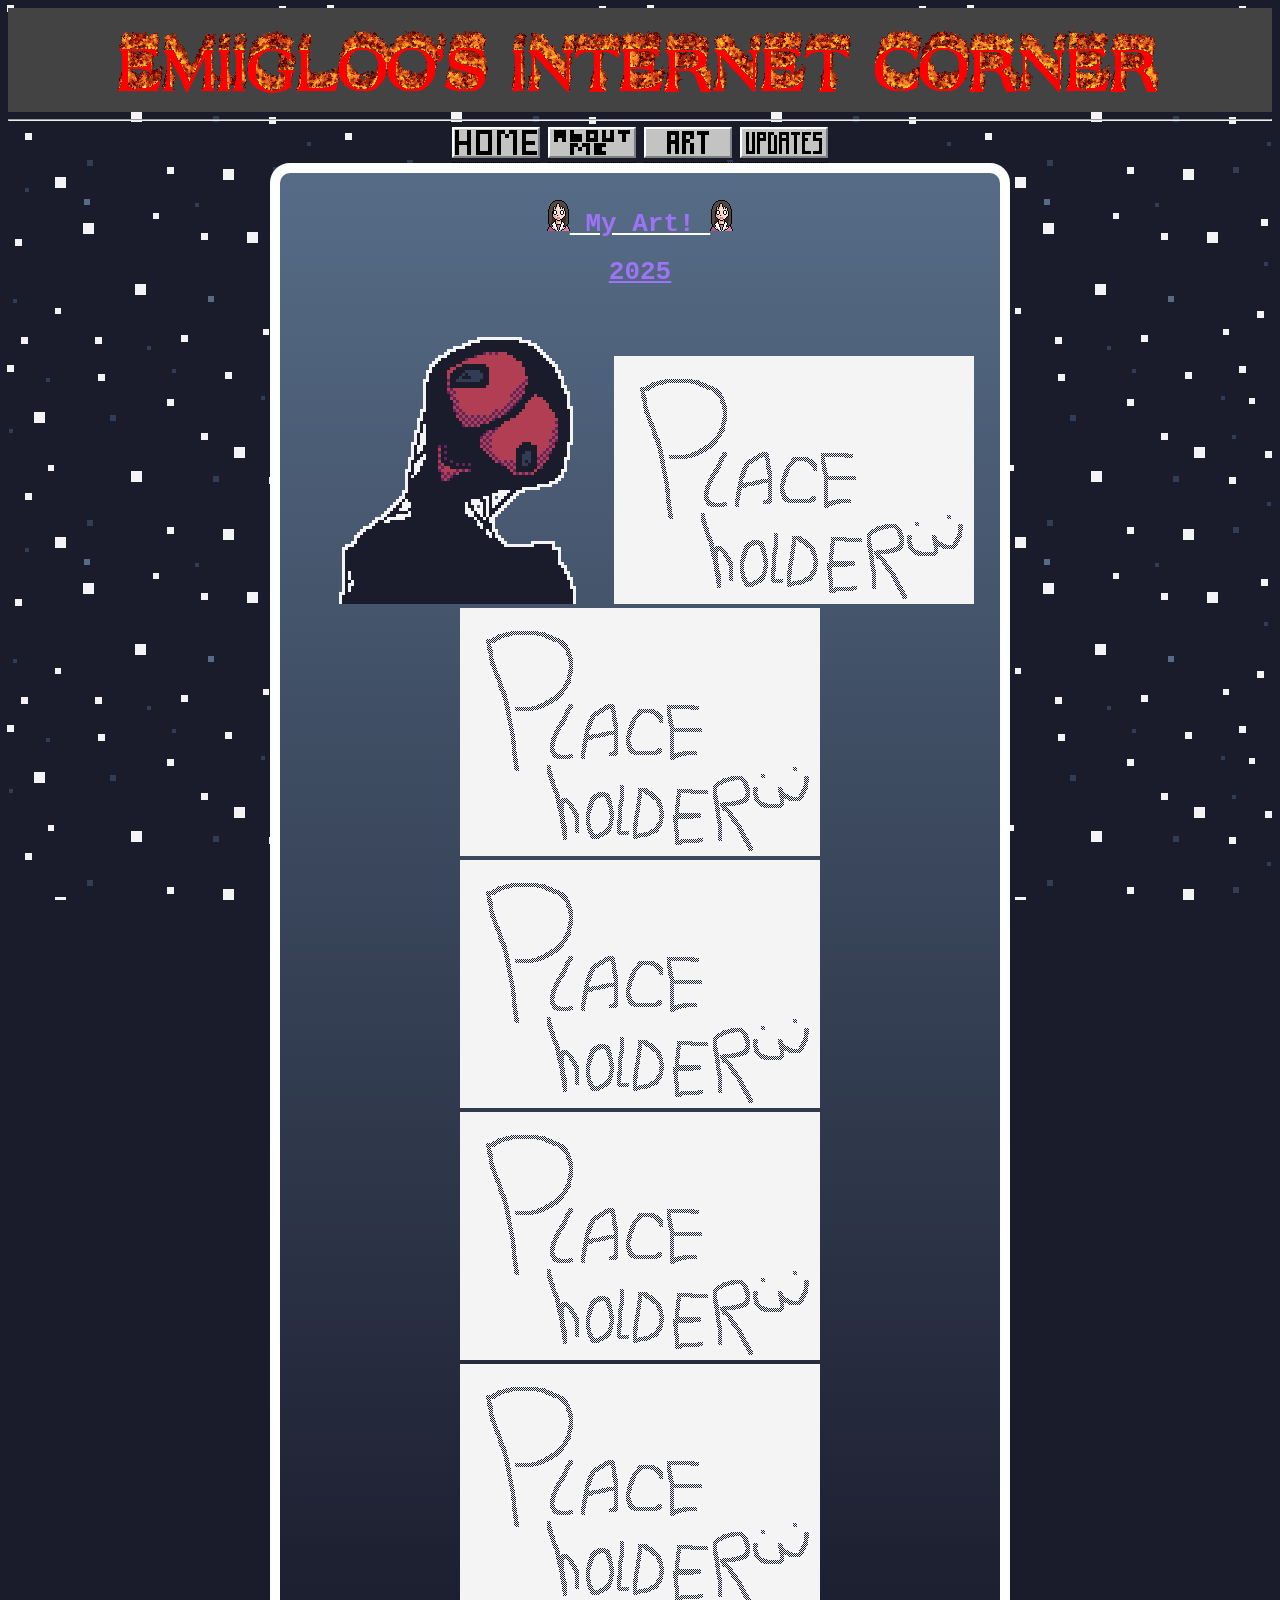
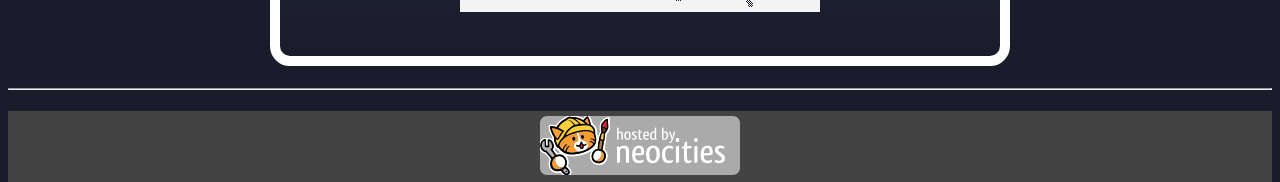
==== page/artwork.html @ 9899625e "Add files via upload" ====
<!DOCTYPE html>
<html>
  <head>
  <style>
    .middle {
      display: block;
      margin-left: auto;
      margin-right: auto;
      
    }
    mark {
      background-color: #1a1c2c;
      color: #f4f4f4;
    
    }
    
    body {
        background: url("bg.gif");
        background-color: #1a1c2c;
        background-attachment: fixed;
        color: #ffffff;
        font-family: monospace;
        font-weight: 900;
    }
    
    #wrap{
      float: left;
      height: auto;
      max-width: 100%;
    }
  </style>
    <meta charset="UTF-8">
    <meta name="viewport" content="width=device-width, initial-scale=1.0">
    <title>Artwork.</title>
    <link rel="icon" type="image/x/icon" href="/logo.ico">
    <!-- The style.css file allows you to change the look of your web pages.
         If you include the next line in all your web pages, they will all share the same look.
         This makes it easier to make new pages for your site. -->
    <link href="/style.css" rel="stylesheet" type="text/css" media="all">
  </head>
  <body>
    <div style="background-color: rgb(67, 67, 67); padding: 5px;">
      <div style="position: relative;">
        <center>
          <img src="internet-corner.gif" id="banner">
        </center>
      </div>
    </div>
    <hr>
    
   <!-- this is for the navigation buttons, worked on this in college lmfao -->
    <!-- this is for the navigation buttons, worked on this in college lmfao -->
    <!-- this is for the navigation buttons, worked on this in college lmfao -->
            <center><div>
              <div class=tooltip>
                <a href="main.html"> <img src="home-button.gif" alt="home"></a>
                
              </div>
              
              <div class=tooltip>
                <a href="aboutme.html"> <img src="abtme-button.gif" alt="about me"></a>
                
              </div>
              
              <div class=tooltip>
                <a href="artwork.html"> <img src="art-button.gif" alt="artwork"></a>
                
              </div>
            
              <div class=tooltip>
                <a href="updates.html"> <img src="upd-button.gif" alt="updates"></a>
              
              </div>
              
            </div></center>
    <!-- nav thingy ends here and the conter shit starts here -->
    <!-- nav thingy ends here and the conter shit starts here -->
    <!-- nav thingy ends here and the conter shit starts here -->
    
  
  
    <center><div style="border: rgb(255, 255, 255) solid 10px; border-radius: 20px;" id="boxcolor">
            
                      <center> <h1><u><img src="osaka-shocked-blink.gif"><span style="color: rgb(158, 115, 245);"> My Art! </span><img src="osaka-shocked-blink.gif"></u></h1></center>
                    <h1 style="color: rgb(158, 115, 245)"><u> 2025</u></h1>
                    <img src="monster1.png" alt="scary monster" id="banner">
                    <img src="placeholder.gif" id="banner">
                    <img src="placeholder.gif" id="banner">
                    <img src="placeholder.gif" id="banner">
                    <img src="placeholder.gif" id="banner">
                    <img src="placeholder.gif" id="banner">
                    <br>
                    <br>
                    <br>
    </div></center>
<br>
<hr>
<br>
<div style="background-color: rgb(67, 67, 67); padding: 5px;">
      <div style="position: relative;">
        <center>
          <img src="neocities.png" alt="powered by: Neocities">
        </center>
      </div>
    </div>
    
  </body>
</html>
---- style.css ----
/* CSS is how you can add style to your website, such as colors, fonts, and positioning of your
   HTML content. To learn how to do something, just try searching Google for questions like
   "how to change link color." */

body {
  background: url("bg.gif");
  background-attachment: fixed;
  color: #ffffff;
  background-color: #1a1c2c;
  font-family: monospace;
  font-weight: 900;
}

#banner {
  height: auto;
  max-width: 100%;
}
a:link {
  color: green;
  background-color: transparent;
  text-decoration: none;
}

a:visited {
  color: pink;
  background-color: transparent;
  text-decoration: none;
}

a:hover {
  color: red;
  background-color: transparent;
  text-decoration: underline;
}

a:active {
  color: yellow;
  background-color: transparent;
  text-decoration: underline;
}

#boxcolor {
 background-image: linear-gradient(#566c86, #1a1c2c);
 border-style: double;
 max-width: 700px;
 padding: 10px;
 
}
  /* Tooltip container */
.tooltip {
  position: relative;
  display: inline-block;
  border-bottom: 1px dotted black; /* Add dots under the hoverable text */
  cursor: pointer;
}

/* Tooltip text */
.tooltiptext {
  visibility: hidden; /* Hidden by default */
  width: 130px;
  background-color: black;
  color: #fffffff;
  text-align: center;
  padding: 5px 0;
  border-radius: 6px;
  position: relative;
  z-index: 1; /* Ensure tooltip is displayed above content */
}

/* Show the tooltip text on hover */
.tooltip:hover .tooltiptext {
  visibility: visible;
}
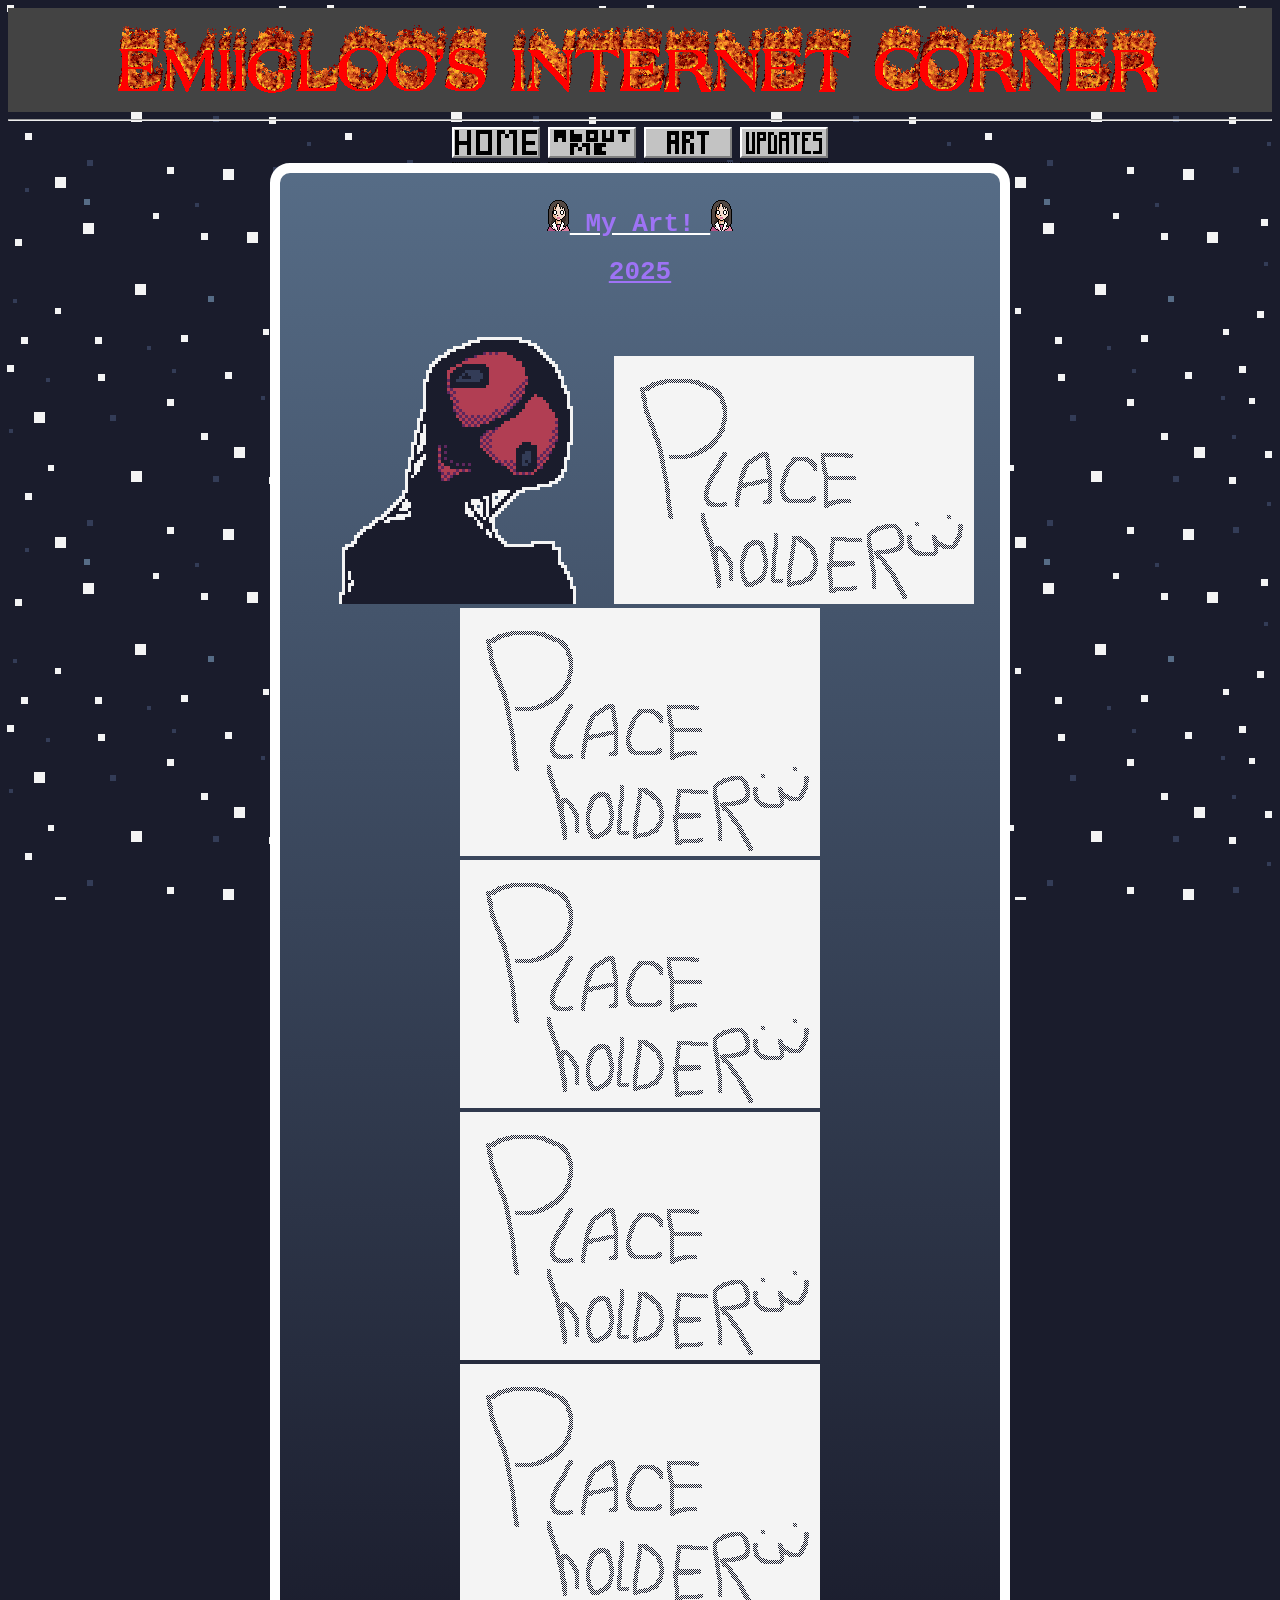
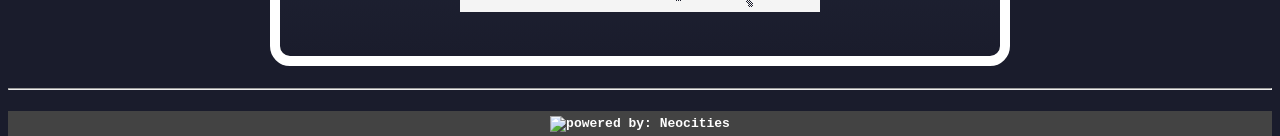
==== commit f8f8b8fa: "Update artwork.html" ====
--- a/page/artwork.html
+++ b/page/artwork.html
@@ -99,10 +99,11 @@
 <div style="background-color: rgb(67, 67, 67); padding: 5px;">
       <div style="position: relative;">
         <center>
-          <img src="neocities.png" alt="powered by: Neocities">
+          <img src="host-git.png" alt="powered by: Neocities">
         </center>
       </div>
     </div>
     
   </body>
-</html>+
+</html>
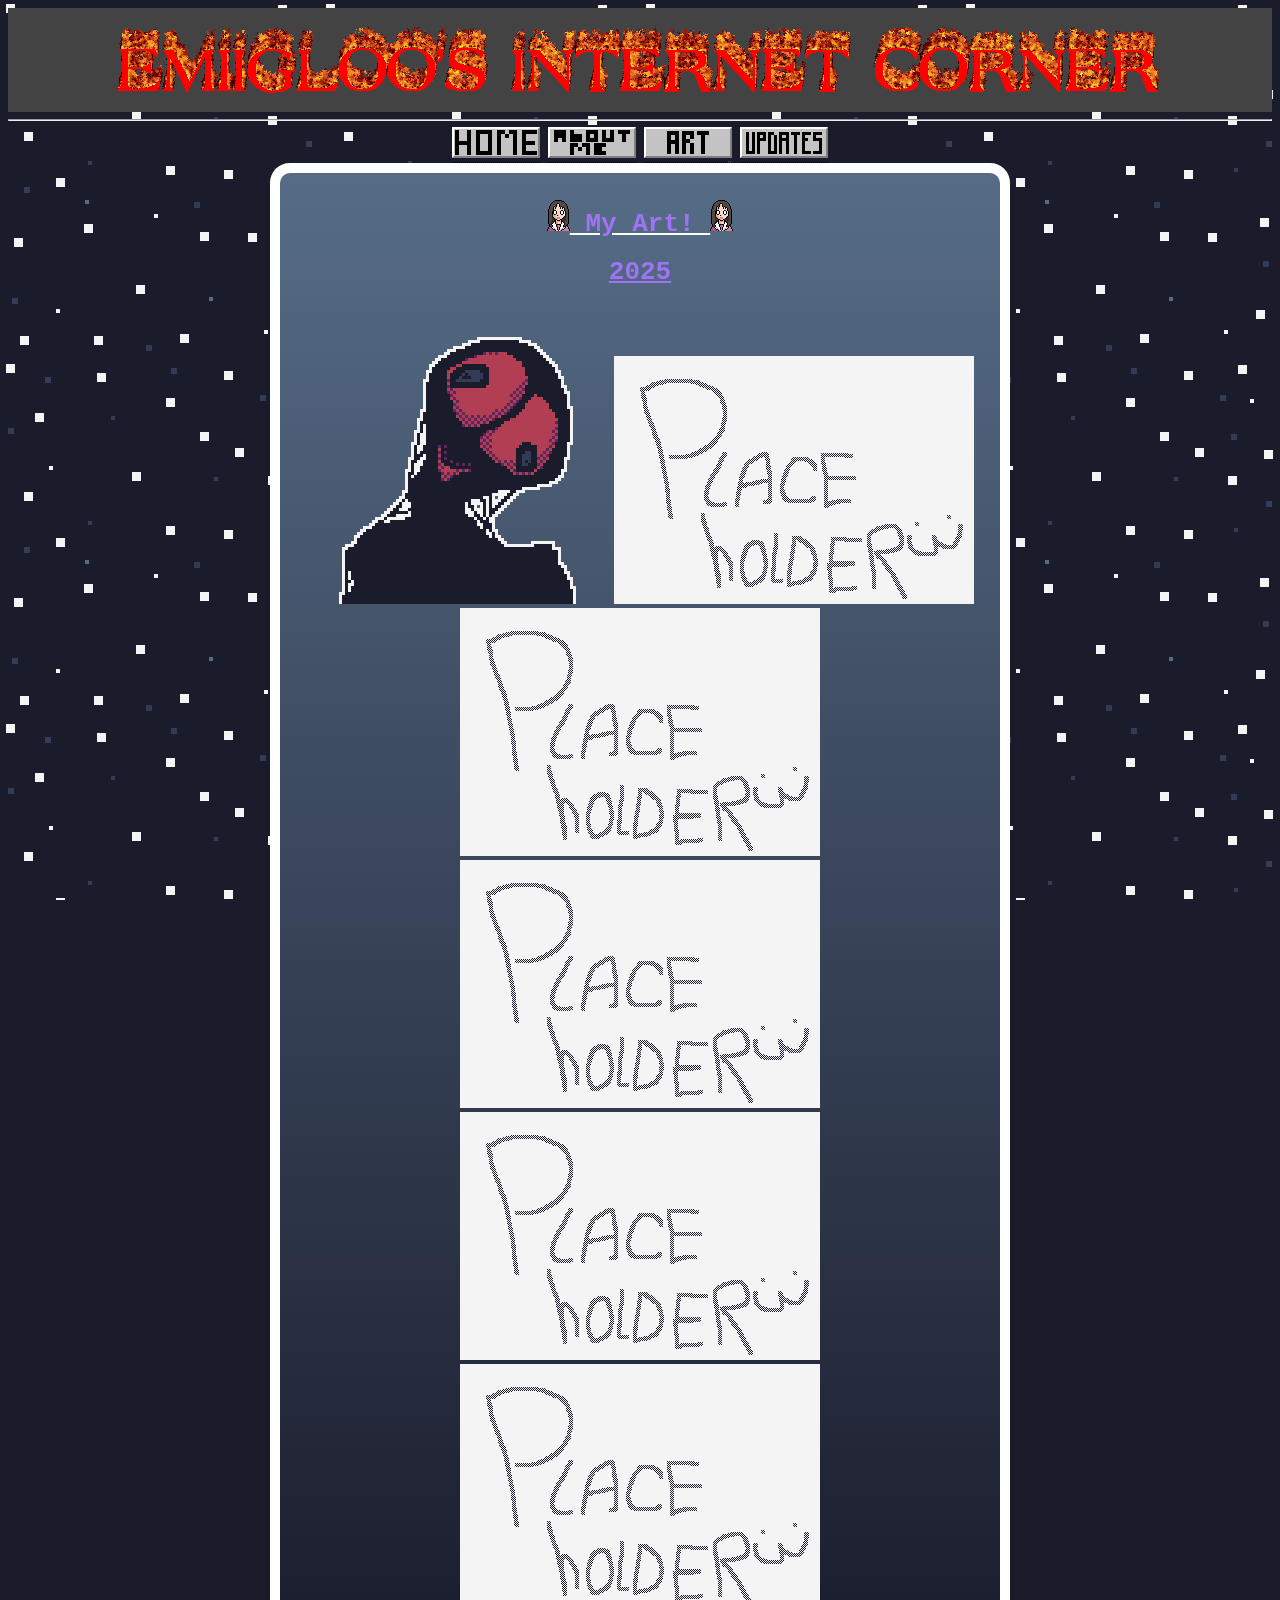
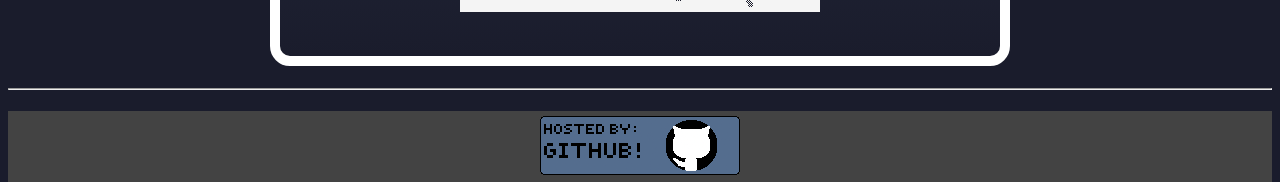
==== commit b2882741: "Update artwork.html" ====
--- a/page/artwork.html
+++ b/page/artwork.html
@@ -99,7 +99,7 @@
 <div style="background-color: rgb(67, 67, 67); padding: 5px;">
       <div style="position: relative;">
         <center>
-          <img src="host-git.png" alt="powered by: Neocities">
+          <img src="host-git.png" alt="powered by: Github">
         </center>
       </div>
     </div>
@@ -107,3 +107,4 @@
   </body>
 
 </html>
+
